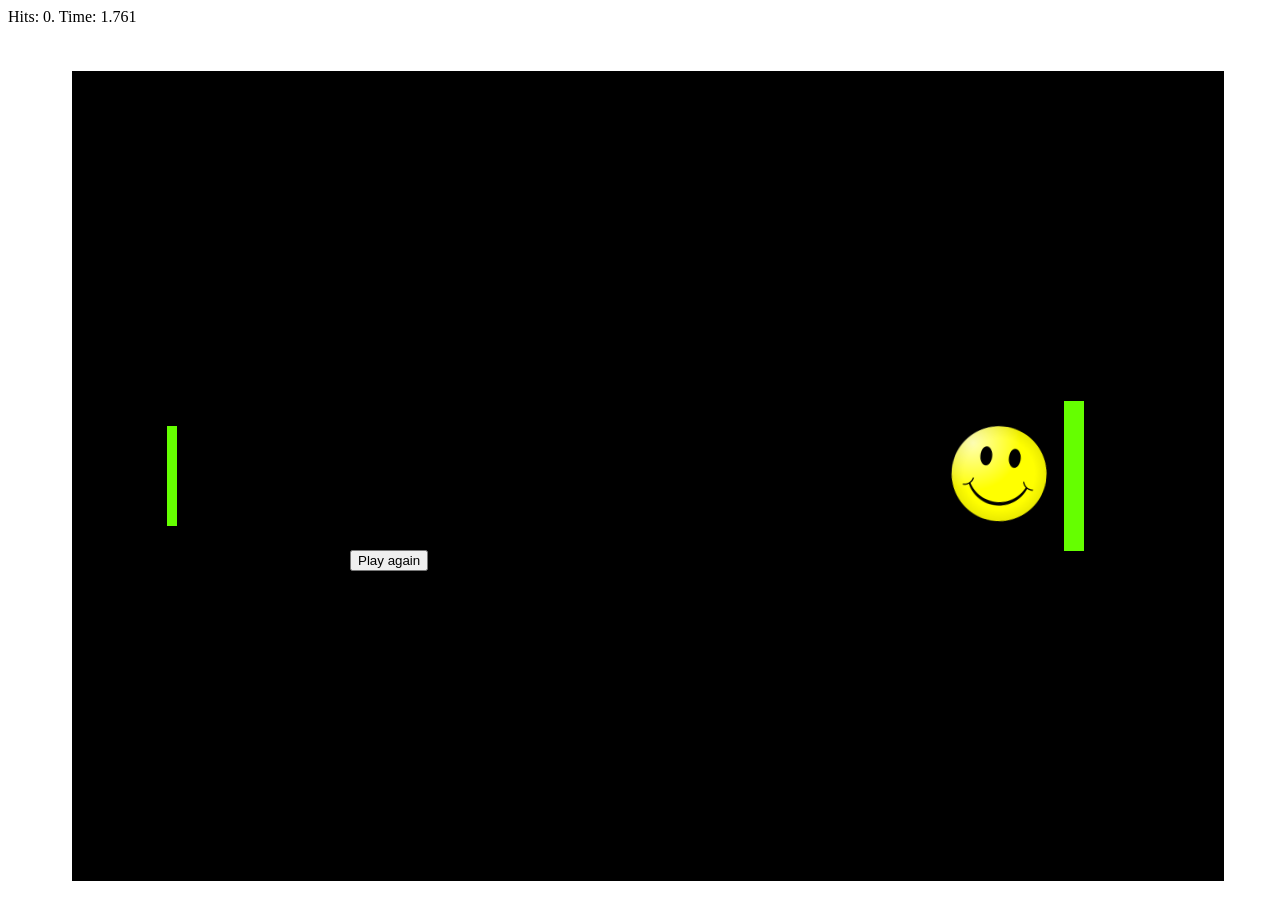
==== index.html @ 9b3a3311 "Update index.html" ====
<!DOCTYPE HTML>
<html lang="en-US">
<head>
    <meta charset="UTF-8">
    <title>timing.html</title>
    <!-- Note I changed the CSS slightly from the book
         to reflect new default size of canvas 
         -ajh     
    -->
         
    <style type="text/css">
        #reset {
            position: absolute;
            left: 350px;
            top: 550px;
            z-index:100;
        }
    </style>
    <script type="text/javascript"
            src = "simpleGame.js">
    </script>
    <script type = "text/javascript"
            src = "frogLib.js"></script>
    <script type="text/javascript">
        var scene;
        var frog;
        var flies;
        var leaves;
        var ribbitMP3;
        var ribbitOGG;
        var scoreBoard;
        var hits;
        var NUMFLIES = 3;
        var MAXTIME = 300;
        var timer;
        var time;
		var ball;
		var paddle1;
		var paddle2;
		var speed = 13;
		var angle= 5 ;
		var joy;
        function init(){
            scoreBoard = document.getElementById("scoreBoard");
            hits = 0;
            timer = new Timer();
            scene = new Scene();
			w=window.innerWidth;
			h=window.innerHeight;
			scene.setSize(.9*w,.9*h);
			scene.setPos((w-scene.width)/2,(h-scene.height)/2);
            scene.setBG("black");
            //frog = new Frog();
			ball = new Ball();
			ball.setPosition((scene.width)/2,scene.height/2);
			paddle1 = new Paddle1();
			paddle2 = new Paddle2();
			topwall = new topWall();
			paddle1.setPosition(100,(scene.height)/2);
			paddle2.setPosition((scene.width)-150,(scene.height)/2);
			topwall.setPosition(950,10);
			ball.setBoundAction(BOUNCE);
            //leaves = new Sprite(scene, "leaves.png", 800, 600);
            //leaves.setPosition(400, 300);
            //leaves.setSpeed(0);
            //ribbitMP3 = new Sound("ribbit.mp3");
            //ribbitOGG = new Sound("ribbit.ogg");
			
			if (scene.touchable){
                joy = new Joy();
            }
            setupFlies();
            scene.start();
        } // end init
		
		function checkJoy(){
            //defined here because frog does not
            //have access to virtual joystick
            dx = joy.getDiffX();
            dy = joy.getDiffY();
            paddle1.setSpeed(dy);
            //ball.changeAngleBy(dx / 10);
        }
    
        function update(){
            scene.clear();
            checkTime();
            //frog.checkKeys();
			if (scene.touchable){
                checkJoy();
            } else {
                //frog.checkKeys();
            
			paddle1.checkKeys();
			paddle2.checkKeys();
            //leaves.update();
			}
           
			//checkCollisions2();
			checkBounds(); 
			checkBounds2();
			checkDistance();
			//checkBounds();
            //frog.update();
			
			//topwall.update();
			paddle1.update();
			paddle2.update();
			ball.update();
        } // end update();
   
        function setupFlies(){
            flies = new Array(NUMFLIES);
            for (i = 0; i < NUMFLIES; i++){
              flies[i] = new Fly();
            } // end for
        } // end setupFlies
        
        function checkCollisions(flyNum){
            if (frog.collidesWith(flies[flyNum])){
                flies[flyNum].reset();
                //ribbitMP3.play();
                //ribbitOGG.play();
                hits += 1;
                updateScore();
            } // end if
        } // end checkCollisions
		
		function checkCollisions2(){
		if(paddle1.collidesWith(ball)){
		speed = -speed;
		//changetheAngle();
		ball.setSpeed(speed);
			}
			
		if(paddle2.collidesWith(ball)){
		speed = -speed;
		//changetheAngle();
		ball.setSpeed(speed);
			}
		}
		function checkDistance(){
		if (ball.distanceTo(paddle2) <90 ){
		speed = -speed;
		changetheAngle();
		ball.setSpeed(speed);
		}
		if (ball.distanceTo(paddle1) <94 ){
		speed = -speed;
		changetheAngle();
		ball.setSpeed(speed);
		}
		}
		
		function changetheAngle(){
		ball.changeAngleBy(angle);
		angle = angle + 5;
		}
		
		function ballReset(){
		ball = new Ball();
		ball.setSpeed(10);
		ball.setPosition((scene.width)/2,scene.height/2);
		ball.setBoundAction(BOUNCE);
		}
		
		function checkBounds(){
		if (ball.x<ball.width/1.7)
			{
				ballReset();
			} //end if
	
		if (ball.x>scene.width-50)
			{
				ballReset();
			} //end if
			
		//ball1.checkPaddles();	
		}
		
		function checkCollisions3(){
		
		
		}
		
		function checkBounds2(){
		if(ball.distanceTo(topwall)<15){
		//speed = -speed;
		//changetheAngle();
		angle = -angle;
		ball.changeAngleBy(angle);
		//ball.setSpeed(speed);
		}
		}
        
        function updateScore(){
            //update the scoreboard
            scoreBoard.innerHTML = "Hits: " + hits + ". Time: " + time;
        } // end updateScore
        
        function checkTime(){
            time = timer.getElapsedTime();
            if (time > MAXTIME){
                scene.stop();
            } // end if
            updateScore();
        } // end checkTime
        
        function restart(){
            document.location.href = "";
        } // end restart
        
    </script>
    
</head>
<body onload = "init()">
    <div id = "scoreBoard">Hits: 0</div>
    <div id = "reset">
        <button type = "button"
                onclick = "restart()">
            Play again
        </button>
    </div>
</body>

</html>
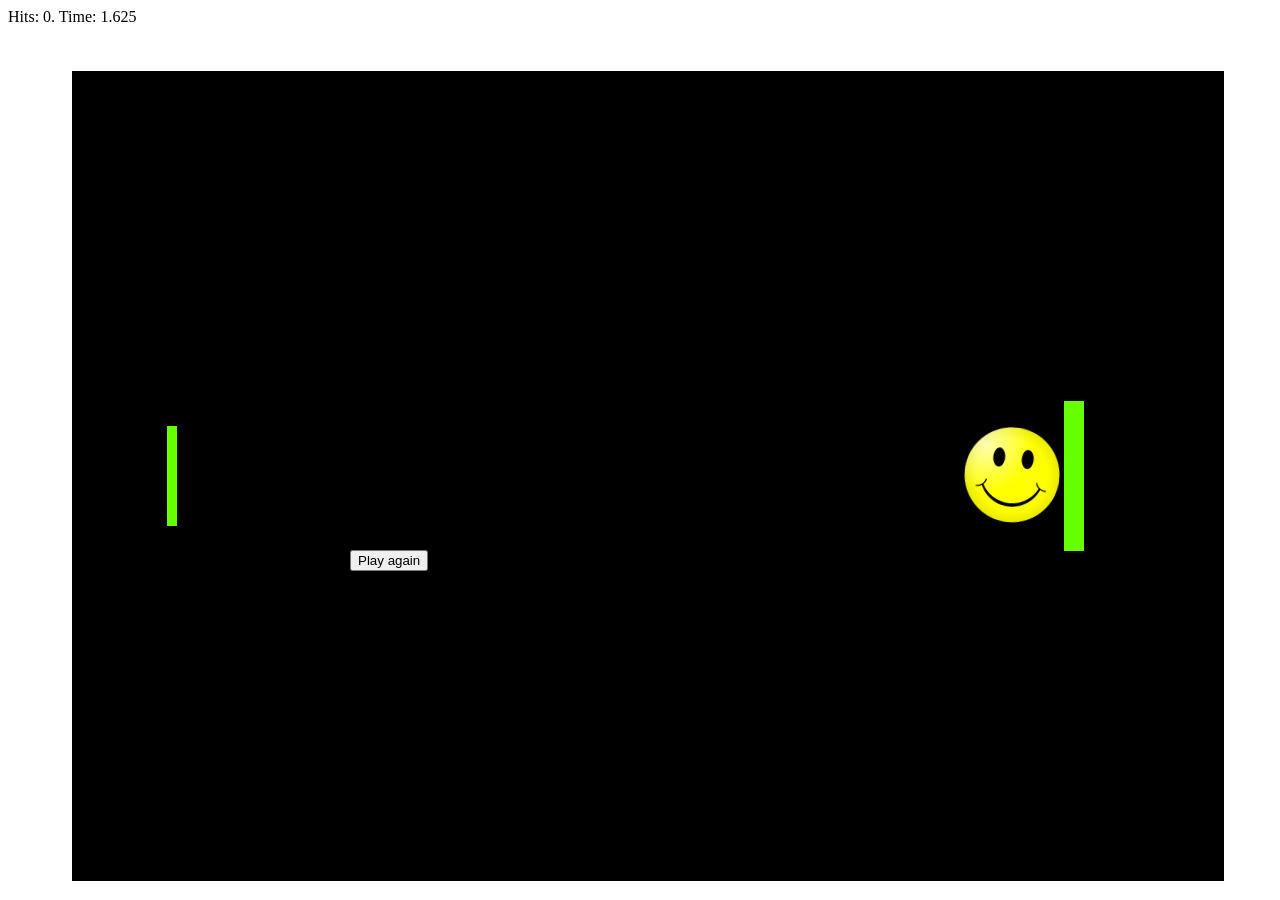
==== commit 4cedc01e: "Update index.html" ====
--- a/index.html
+++ b/index.html
@@ -78,7 +78,7 @@
             //have access to virtual joystick
             dx = joy.getDiffX();
             dy = joy.getDiffY();
-            paddle1.setSpeed(dy);
+            paddle1.setSpeed(dy*(-1/10));
             //ball.changeAngleBy(dx / 10);
         }
     
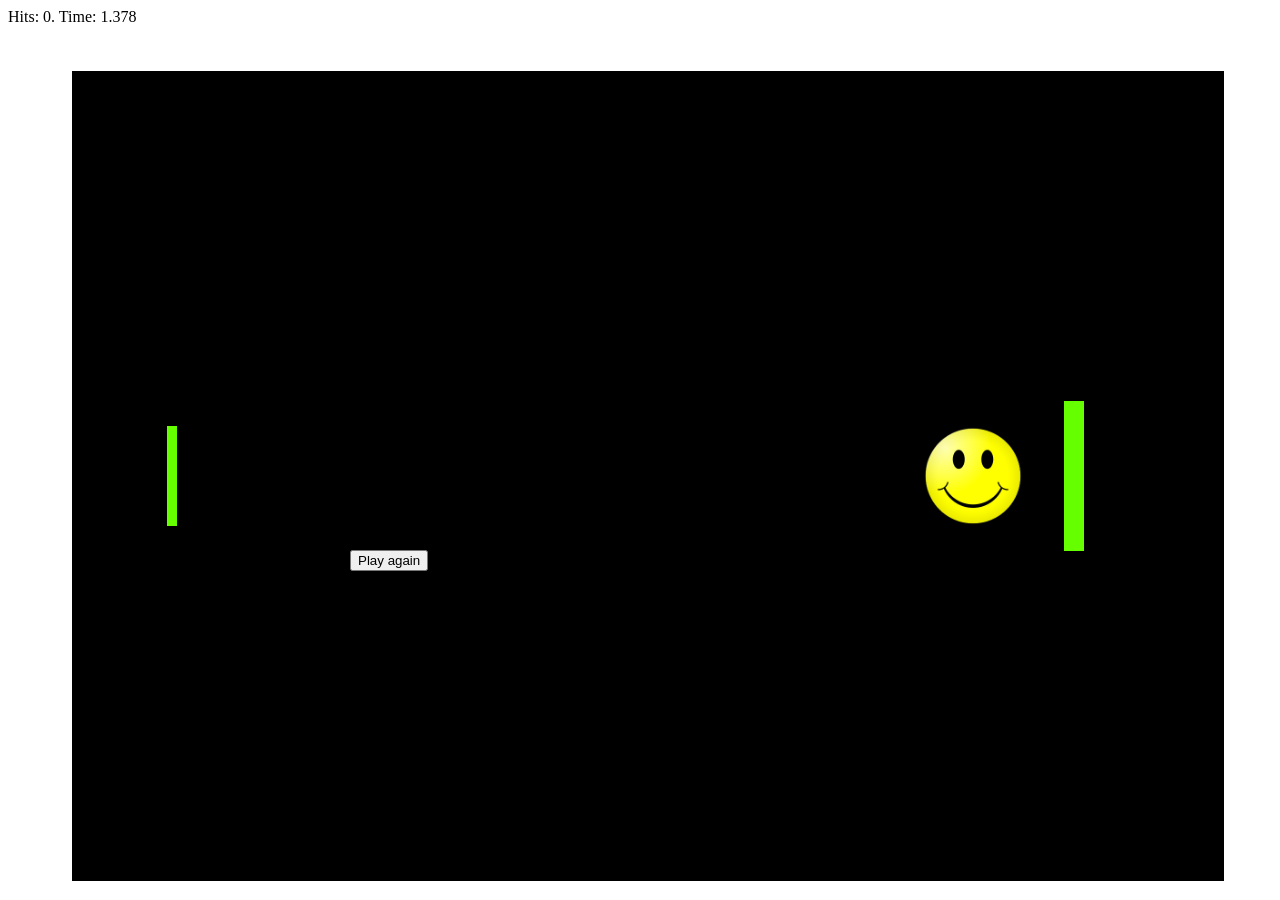
==== commit e6747bea: "Update index.html" ====
--- a/index.html
+++ b/index.html
@@ -78,7 +78,7 @@
             //have access to virtual joystick
             dx = joy.getDiffX();
             dy = joy.getDiffY();
-            paddle1.setSpeed(dy*(-1/10));
+            paddle1.setSpeed((dy * -1) / 5);
             //ball.changeAngleBy(dx / 10);
         }
     
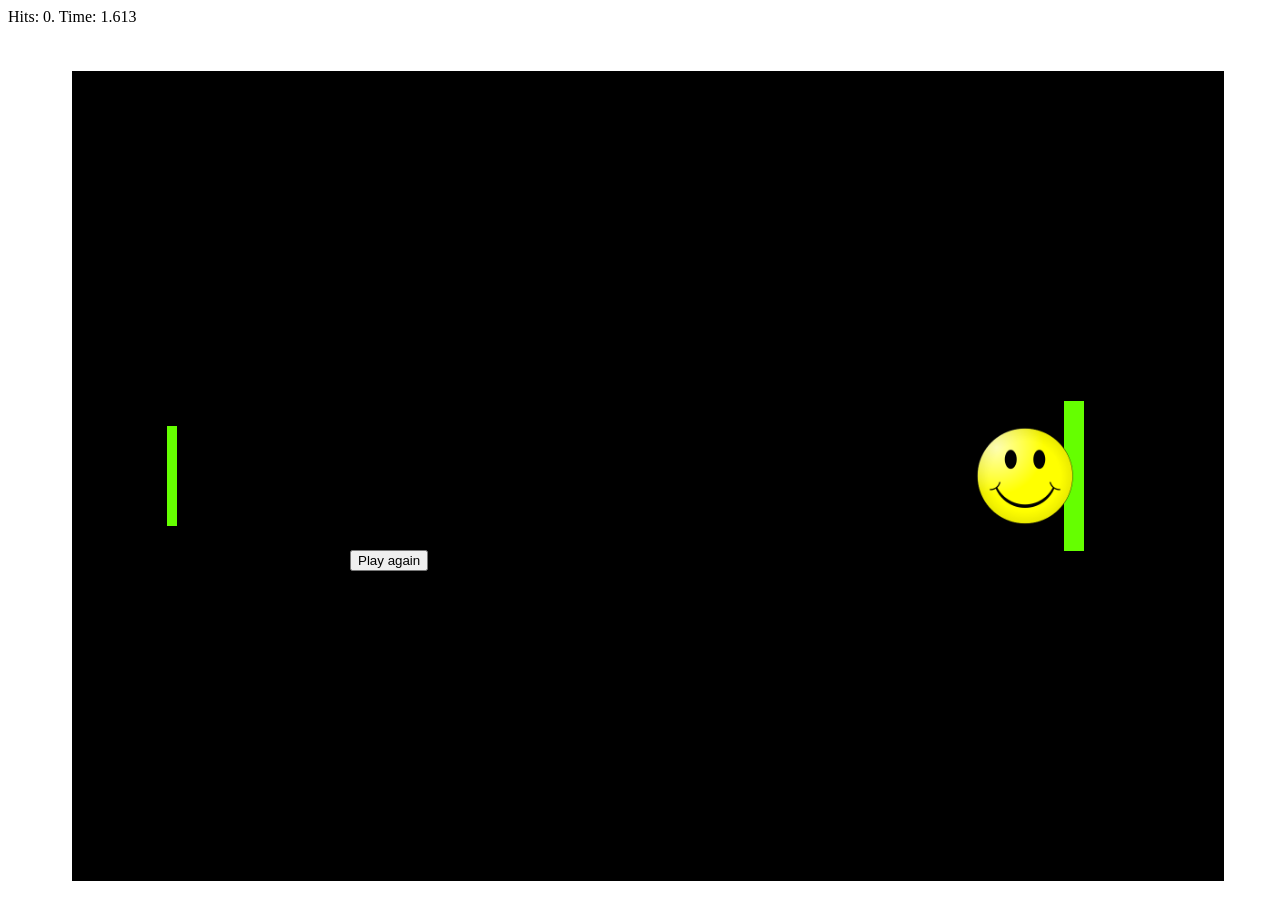
==== commit d992eef1: "Update index.html" ====
--- a/index.html
+++ b/index.html
@@ -66,7 +66,9 @@
             //ribbitMP3 = new Sound("ribbit.mp3");
             //ribbitOGG = new Sound("ribbit.ogg");
 			
-			if (scene.touchable){
+		if (scene.touchable){
+			paddle1.maxSpeed(20);
+			paddle1.minSpeed(20);
                 joy = new Joy();
             }
             setupFlies();
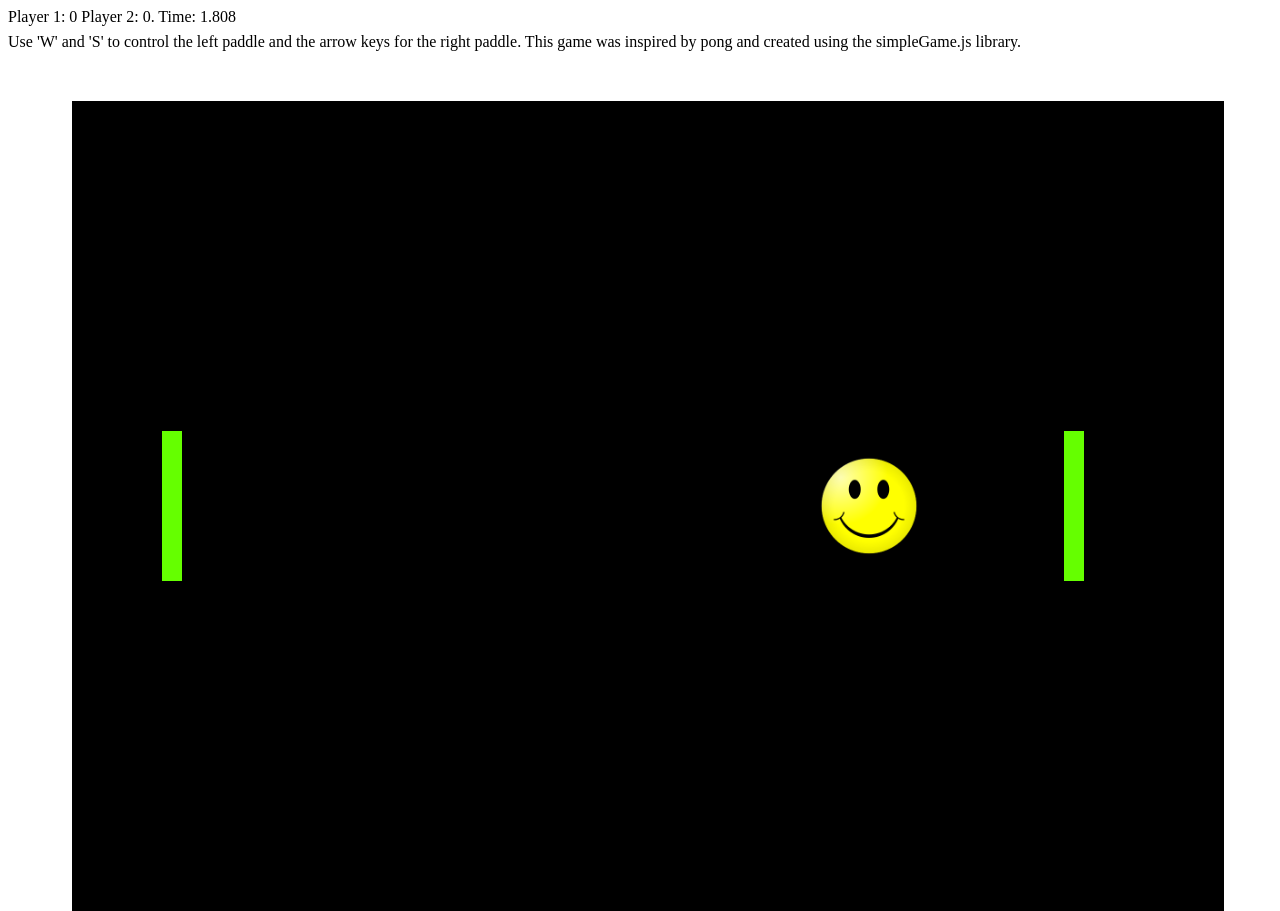
==== commit 5113b60f: "Add files via upload" ====
--- a/index.html
+++ b/index.html
@@ -1,228 +1,203 @@
-<!DOCTYPE HTML>
-<html lang="en-US">
-<head>
-    <meta charset="UTF-8">
-    <title>timing.html</title>
-    <!-- Note I changed the CSS slightly from the book
-         to reflect new default size of canvas 
-         -ajh     
-    -->
-         
-    <style type="text/css">
-        #reset {
-            position: absolute;
-            left: 350px;
-            top: 550px;
-            z-index:100;
-        }
-    </style>
-    <script type="text/javascript"
-            src = "simpleGame.js">
-    </script>
-    <script type = "text/javascript"
-            src = "frogLib.js"></script>
-    <script type="text/javascript">
-        var scene;
-        var frog;
-        var flies;
-        var leaves;
-        var ribbitMP3;
-        var ribbitOGG;
-        var scoreBoard;
-        var hits;
-        var NUMFLIES = 3;
-        var MAXTIME = 300;
-        var timer;
-        var time;
-		var ball;
-		var paddle1;
-		var paddle2;
-		var speed = 13;
-		var angle= 5 ;
-		var joy;
-        function init(){
-            scoreBoard = document.getElementById("scoreBoard");
-            hits = 0;
-            timer = new Timer();
-            scene = new Scene();
-			w=window.innerWidth;
-			h=window.innerHeight;
-			scene.setSize(.9*w,.9*h);
-			scene.setPos((w-scene.width)/2,(h-scene.height)/2);
-            scene.setBG("black");
-            //frog = new Frog();
-			ball = new Ball();
-			ball.setPosition((scene.width)/2,scene.height/2);
-			paddle1 = new Paddle1();
-			paddle2 = new Paddle2();
-			topwall = new topWall();
-			paddle1.setPosition(100,(scene.height)/2);
-			paddle2.setPosition((scene.width)-150,(scene.height)/2);
-			topwall.setPosition(950,10);
-			ball.setBoundAction(BOUNCE);
-            //leaves = new Sprite(scene, "leaves.png", 800, 600);
-            //leaves.setPosition(400, 300);
-            //leaves.setSpeed(0);
-            //ribbitMP3 = new Sound("ribbit.mp3");
-            //ribbitOGG = new Sound("ribbit.ogg");
-			
-		if (scene.touchable){
-			paddle1.maxSpeed(20);
-			paddle1.minSpeed(20);
-                joy = new Joy();
-            }
-            setupFlies();
-            scene.start();
-        } // end init
-		
-		function checkJoy(){
-            //defined here because frog does not
-            //have access to virtual joystick
-            dx = joy.getDiffX();
-            dy = joy.getDiffY();
-            paddle1.setSpeed((dy * -1) / 5);
-            //ball.changeAngleBy(dx / 10);
-        }
-    
-        function update(){
-            scene.clear();
-            checkTime();
-            //frog.checkKeys();
-			if (scene.touchable){
-                checkJoy();
-            } else {
-                //frog.checkKeys();
-            
-			paddle1.checkKeys();
-			paddle2.checkKeys();
-            //leaves.update();
-			}
-           
-			//checkCollisions2();
-			checkBounds(); 
-			checkBounds2();
-			checkDistance();
-			//checkBounds();
-            //frog.update();
-			
-			//topwall.update();
-			paddle1.update();
-			paddle2.update();
-			ball.update();
-        } // end update();
-   
-        function setupFlies(){
-            flies = new Array(NUMFLIES);
-            for (i = 0; i < NUMFLIES; i++){
-              flies[i] = new Fly();
-            } // end for
-        } // end setupFlies
-        
-        function checkCollisions(flyNum){
-            if (frog.collidesWith(flies[flyNum])){
-                flies[flyNum].reset();
-                //ribbitMP3.play();
-                //ribbitOGG.play();
-                hits += 1;
-                updateScore();
-            } // end if
-        } // end checkCollisions
-		
-		function checkCollisions2(){
-		if(paddle1.collidesWith(ball)){
-		speed = -speed;
-		//changetheAngle();
-		ball.setSpeed(speed);
-			}
-			
-		if(paddle2.collidesWith(ball)){
-		speed = -speed;
-		//changetheAngle();
-		ball.setSpeed(speed);
-			}
-		}
-		function checkDistance(){
-		if (ball.distanceTo(paddle2) <90 ){
-		speed = -speed;
-		changetheAngle();
-		ball.setSpeed(speed);
-		}
-		if (ball.distanceTo(paddle1) <94 ){
-		speed = -speed;
-		changetheAngle();
-		ball.setSpeed(speed);
-		}
-		}
-		
-		function changetheAngle(){
-		ball.changeAngleBy(angle);
-		angle = angle + 5;
-		}
-		
-		function ballReset(){
-		ball = new Ball();
-		ball.setSpeed(10);
-		ball.setPosition((scene.width)/2,scene.height/2);
-		ball.setBoundAction(BOUNCE);
-		}
-		
-		function checkBounds(){
-		if (ball.x<ball.width/1.7)
-			{
-				ballReset();
-			} //end if
-	
-		if (ball.x>scene.width-50)
-			{
-				ballReset();
-			} //end if
-			
-		//ball1.checkPaddles();	
-		}
-		
-		function checkCollisions3(){
-		
-		
-		}
-		
-		function checkBounds2(){
-		if(ball.distanceTo(topwall)<15){
-		//speed = -speed;
-		//changetheAngle();
-		angle = -angle;
-		ball.changeAngleBy(angle);
-		//ball.setSpeed(speed);
-		}
-		}
-        
-        function updateScore(){
-            //update the scoreboard
-            scoreBoard.innerHTML = "Hits: " + hits + ". Time: " + time;
-        } // end updateScore
-        
-        function checkTime(){
-            time = timer.getElapsedTime();
-            if (time > MAXTIME){
-                scene.stop();
-            } // end if
-            updateScore();
-        } // end checkTime
-        
-        function restart(){
-            document.location.href = "";
-        } // end restart
-        
-    </script>
-    
-</head>
-<body onload = "init()">
-    <div id = "scoreBoard">Hits: 0</div>
-    <div id = "reset">
-        <button type = "button"
-                onclick = "restart()">
-            Play again
-        </button>
-    </div>
-</body>
-
-</html>
+<!DOCTYPE HTML>
+<html lang="en-US">
+<head>
+    <meta charset="UTF-8">
+    <title>PongGame.html</title>
+         
+    <style type="text/css">
+        #reset {
+            position: absolute;
+            left: 350px;
+            top: 550px;
+            z-index:100;
+        }
+    </style>
+    <script type="text/javascript"
+            src = "simpleGame.js">
+    </script>
+    <script type = "text/javascript"
+            src = "frogLib.js"></script>
+    <script type="text/javascript">
+        var scene;
+        var scoreBoard;
+        var hits;
+		var leftScore;
+		var rightScore;
+        var NUMFLIES = 3;
+        var MAXTIME = 300;
+        var timer;
+        var time;
+		var ball;
+		var paddle1;
+		var paddle2;
+		var player;
+		var speed = 13;
+		var angle= 5 ;
+		var joy;
+
+        function init(){
+            scoreBoard = document.getElementById("scoreBoard");
+            hits = 0;
+			leftScore = 0;
+			rightScore = 0;
+            timer = new Timer();
+            scene = new Scene();
+			w=window.innerWidth;
+			h=window.innerHeight;
+			scene.setSize(.9*w,.9*h);
+			scene.setPos((w-scene.width)/2,(h-scene.height)/2);
+            scene.setBG("black");
+			ball = new Ball();
+			ball.setPosition((scene.width)/2,scene.height/2);
+			paddle1 = new Paddle1();
+			paddle2 = new Paddle2();
+			paddle1.setPosition(100,(scene.height)/2);
+			paddle2.setPosition((scene.width)-150,(scene.height)/2);
+			ball.setBoundAction(BOUNCE);
+			if (scene.touchable){
+                joy = new Joy();
+            }
+            scene.start();
+        }
+		
+		function checkJoy(){
+            dx = joy.getDiffX();
+            dy = joy.getDiffY();
+            paddle1.setSpeed((dy * -1) / 5);
+        }
+    
+        function update(){
+            scene.clear();
+            checkTime();
+			if (scene.touchable){
+                checkJoy();
+				newPlayer();
+            } else {
+            
+			paddle1.checkKeys();
+			paddle2.checkKeys();
+			}
+           
+			checkCollisions3();
+			checkBounds(); 
+			paddle1.update();
+			paddle2.update();
+			ball.update();
+        } 
+		
+		
+		function checkCollisions3(){
+		MAX = 7;
+		 if (ball.collidesWith(paddle2)){
+                ball.setDX(ball.dx * -1);            
+            
+                dy = ball.y - paddle2.y;
+                dy = ((dy / paddle2.height) );
+                console.log("dy: " + dy);
+                dy *= MAX;
+                ball.setDY(dy);
+            } 
+			if (ball.collidesWith(paddle1)){
+                ball.setDX(ball.dx * -1);            
+            
+                dy = ball.y - paddle1.y;
+                dy = ((dy / paddle1.height) );
+                console.log("dy: " + dy);
+                dy *= MAX;
+                ball.setDY(dy);
+            } 
+		}
+		
+		function autoMove(){
+		 V_SPEED = 1;
+        BRAINS = .2;
+		paddle2.setImgAngle(90);
+            
+            //don't move on every turn
+            if (Math.random() < BRAINS){
+                //ignore small differences
+                deltaDiff = Math.abs(this.y = ball.y);
+                    if (paddle2.y > ball.y){
+                      paddle2.setMoveAngle(0);
+                    } else {
+                        paddle2.setMoveAngle(180);
+                    } // end if
+                paddle2.setSpeed(V_SPEED);
+		
+		}
+		}
+		
+		function checkDistance(){
+		if (ball.distanceTo(paddle2) <90 ){
+		speed = -speed;
+		changetheAngle();
+		ball.setSpeed(speed);
+		}
+		if (ball.distanceTo(paddle1) <94 ){
+		speed = -speed;
+		changetheAngle();
+		ball.setSpeed(speed);
+		}
+		}
+		
+		function changetheAngle(){
+		ball.changeAngleBy(angle);
+		angle = angle + 5;
+		}
+		
+		function ballReset(){
+		ball = new Ball();
+		ball.setSpeed(10);
+		ball.setPosition((scene.width)/2,scene.height/2);
+		ball.setBoundAction(BOUNCE);
+		}
+		
+		function checkBounds(){
+		if (ball.x<ball.width/1.7)
+			{
+				leftScore += 1;
+				ballReset();
+			} 
+	
+		if (ball.x>scene.width-50)
+			{
+				rightScore += 1;
+				ballReset();
+			} 	
+		}
+		
+
+        
+        function updateScore(){
+            
+            scoreBoard.innerHTML = "Player 1: " + rightScore + " Player 2: " + leftScore +". Time: " + time;
+        } 
+        
+        function checkTime(){
+            time = timer.getElapsedTime();
+            if (time > MAXTIME){
+                scene.stop();
+            } 
+            updateScore();
+
+        } 
+        
+        function restart(){
+            document.location.href = "";
+        } 
+        
+    </script>
+    
+</head>
+<body onload = "init()">
+    <div id = "scoreBoard">Hits: 0</div>
+	<div style="position: relative;width: 1500px; height: 30px;">    
+
+    <div style="position: absolute; bottom: 5px;">
+	Use 'W' and 'S' to control the left paddle and the arrow keys for the right paddle.
+    This game was inspired by pong and created using the simpleGame.js library.
+    </div>
+</div>
+</body>
+
+</html>
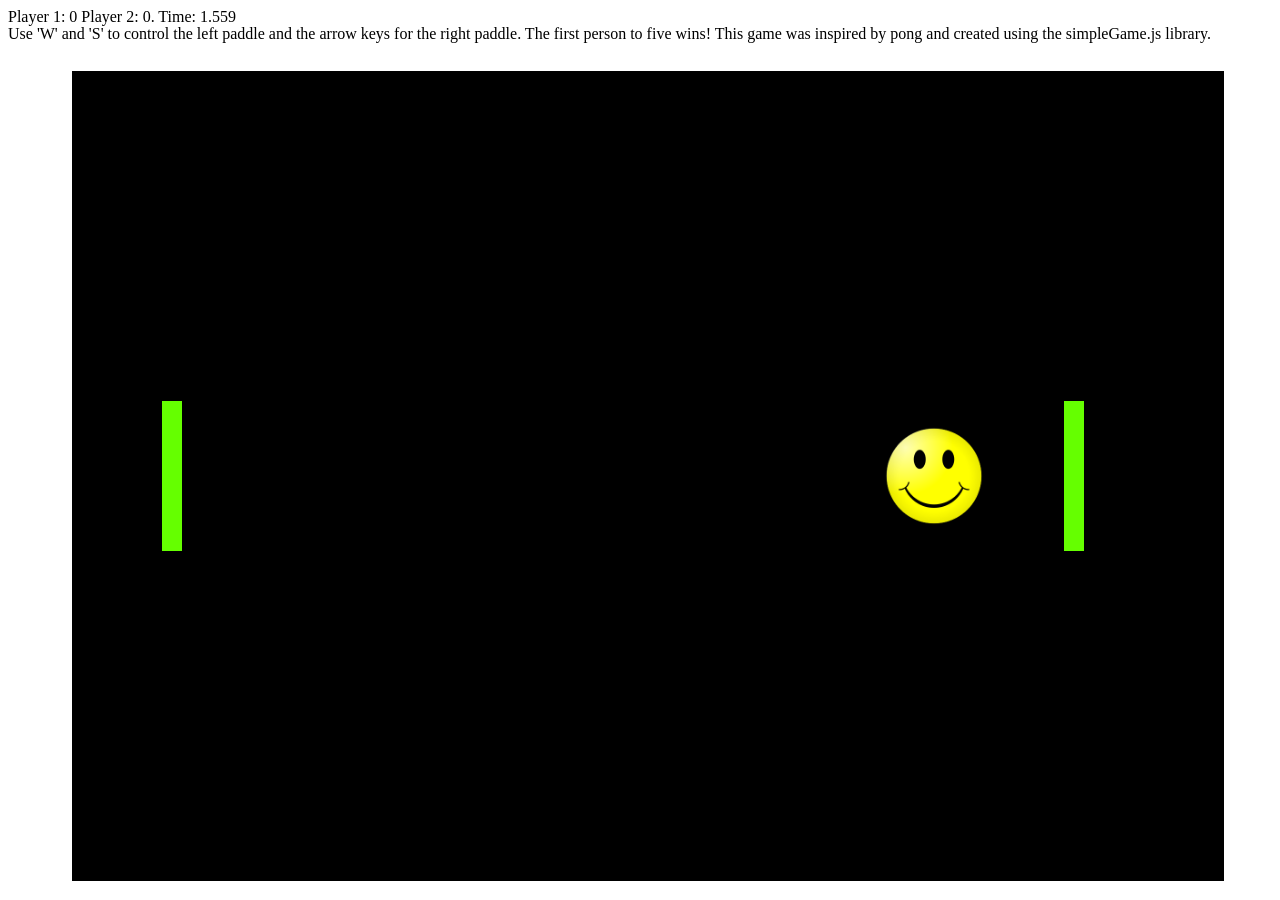
==== commit 1676b0cb: "Add files via upload" ====
--- a/index.html
+++ b/index.html
@@ -16,11 +16,10 @@
             src = "simpleGame.js">
     </script>
     <script type = "text/javascript"
-            src = "frogLib.js"></script>
+            src = "pongLib.js"></script>
     <script type="text/javascript">
         var scene;
         var scoreBoard;
-        var hits;
 		var leftScore;
 		var rightScore;
         var NUMFLIES = 3;
@@ -113,37 +112,20 @@
         BRAINS = .2;
 		paddle2.setImgAngle(90);
             
-            //don't move on every turn
+            
             if (Math.random() < BRAINS){
-                //ignore small differences
+               
                 deltaDiff = Math.abs(this.y = ball.y);
                     if (paddle2.y > ball.y){
                       paddle2.setMoveAngle(0);
                     } else {
                         paddle2.setMoveAngle(180);
-                    } // end if
+                    }
                 paddle2.setSpeed(V_SPEED);
 		
 		}
 		}
-		
-		function checkDistance(){
-		if (ball.distanceTo(paddle2) <90 ){
-		speed = -speed;
-		changetheAngle();
-		ball.setSpeed(speed);
-		}
-		if (ball.distanceTo(paddle1) <94 ){
-		speed = -speed;
-		changetheAngle();
-		ball.setSpeed(speed);
-		}
-		}
-		
-		function changetheAngle(){
-		ball.changeAngleBy(angle);
-		angle = angle + 5;
-		}
+
 		
 		function ballReset(){
 		ball = new Ball();
@@ -175,7 +157,10 @@
         
         function checkTime(){
             time = timer.getElapsedTime();
-            if (time > MAXTIME){
+            if (leftScore > 4){
+                scene.stop();
+            } 
+			if (rightScore > 4){
                 scene.stop();
             } 
             updateScore();
@@ -190,13 +175,12 @@
     
 </head>
 <body onload = "init()">
-    <div id = "scoreBoard">Hits: 0</div>
-	<div style="position: relative;width: 1500px; height: 30px;">    
-
-    <div style="position: absolute; bottom: 5px;">
-	Use 'W' and 'S' to control the left paddle and the arrow keys for the right paddle.
+    
+    <div style="position: absolute; top: 25px;">
+	Use 'W' and 'S' to control the left paddle and the arrow keys for the right paddle. The first person to five wins!
     This game was inspired by pong and created using the simpleGame.js library.
     </div>
+	<div id = "scoreBoard">Hits: 0</div>
 </div>
 </body>
 
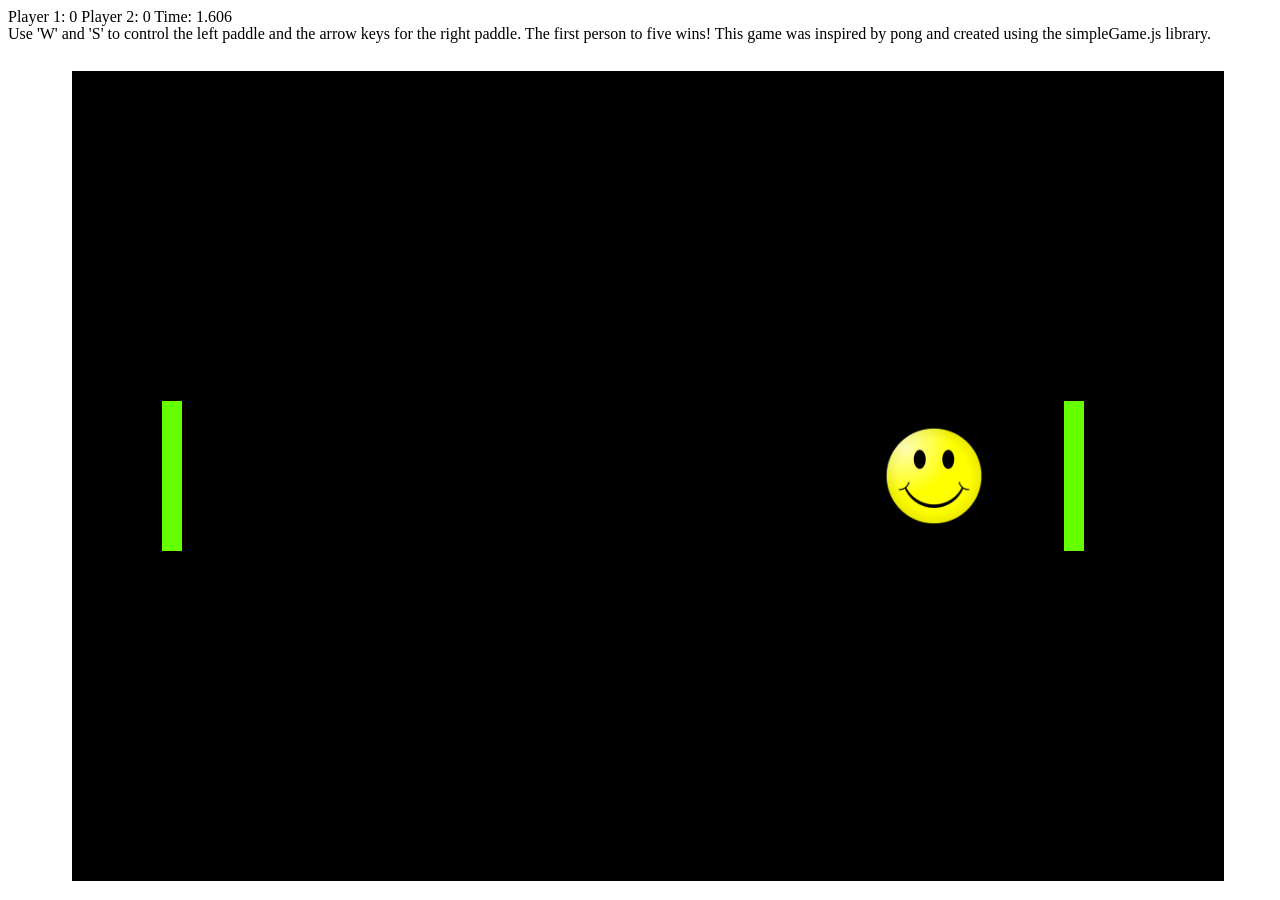
==== commit 4fa3b298: "Update index.html" ====
--- a/index.html
+++ b/index.html
@@ -70,7 +70,6 @@
             checkTime();
 			if (scene.touchable){
                 checkJoy();
-				newPlayer();
             } else {
             
 			paddle1.checkKeys();
@@ -106,25 +105,6 @@
                 ball.setDY(dy);
             } 
 		}
-		
-		function autoMove(){
-		 V_SPEED = 1;
-        BRAINS = .2;
-		paddle2.setImgAngle(90);
-            
-            
-            if (Math.random() < BRAINS){
-               
-                deltaDiff = Math.abs(this.y = ball.y);
-                    if (paddle2.y > ball.y){
-                      paddle2.setMoveAngle(0);
-                    } else {
-                        paddle2.setMoveAngle(180);
-                    }
-                paddle2.setSpeed(V_SPEED);
-		
-		}
-		}
 
 		
 		function ballReset(){
@@ -152,7 +132,7 @@
         
         function updateScore(){
             
-            scoreBoard.innerHTML = "Player 1: " + rightScore + " Player 2: " + leftScore +". Time: " + time;
+            scoreBoard.innerHTML = "Player 1: " + rightScore + " Player 2: " + leftScore +" Time: " + time;
         } 
         
         function checkTime(){
@@ -184,4 +164,4 @@
 </div>
 </body>
 
-</html>+</html>
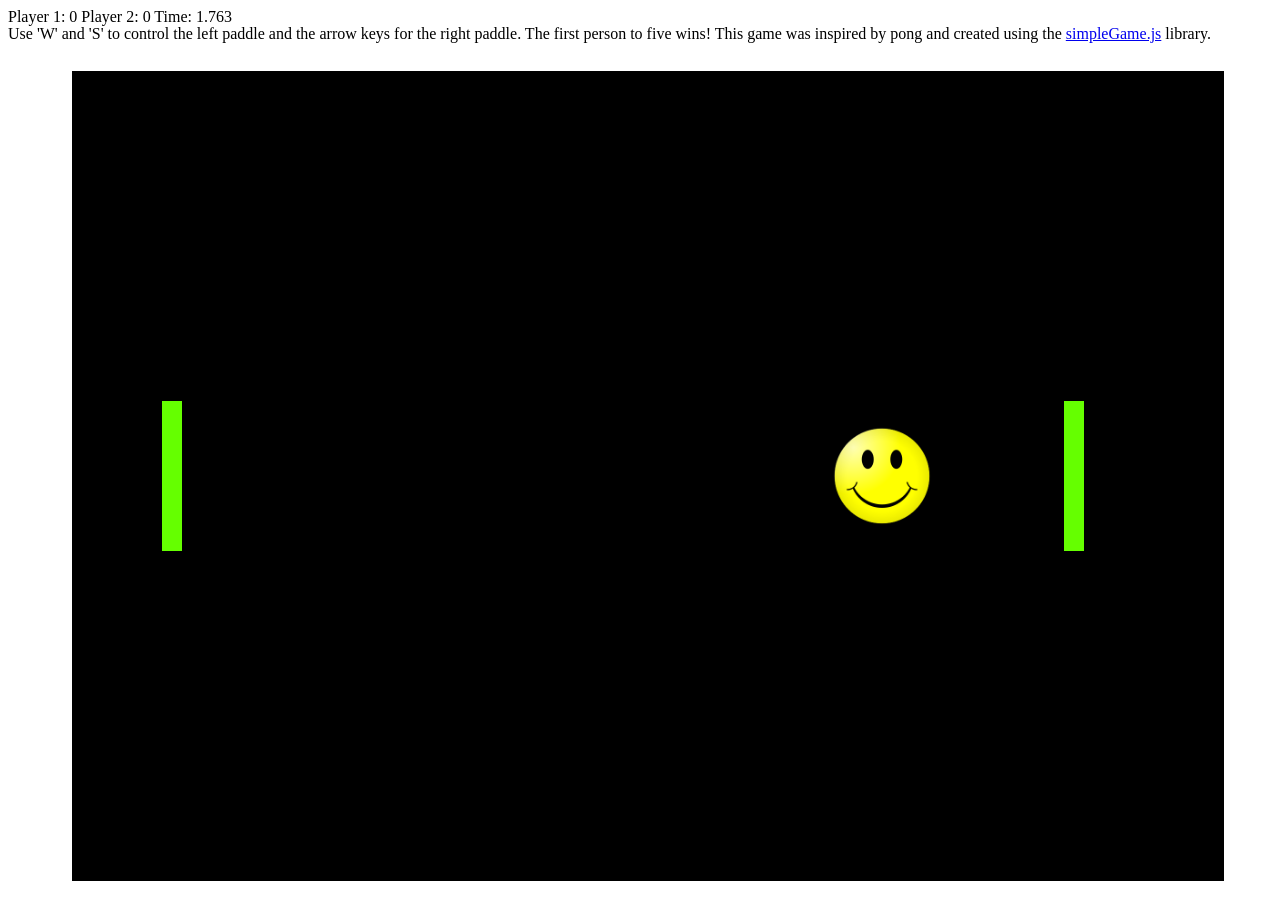
==== commit ae85419b: "Update index.html" ====
--- a/index.html
+++ b/index.html
@@ -158,7 +158,7 @@
     
     <div style="position: absolute; top: 25px;">
 	Use 'W' and 'S' to control the left paddle and the arrow keys for the right paddle. The first person to five wins!
-    This game was inspired by pong and created using the simpleGame.js library.
+    This game was inspired by pong and created using the <a href="http://aharrisbooks.net/h5g/simpleGame_1_0.js">simpleGame.js</a> library.
     </div>
 	<div id = "scoreBoard">Hits: 0</div>
 </div>
